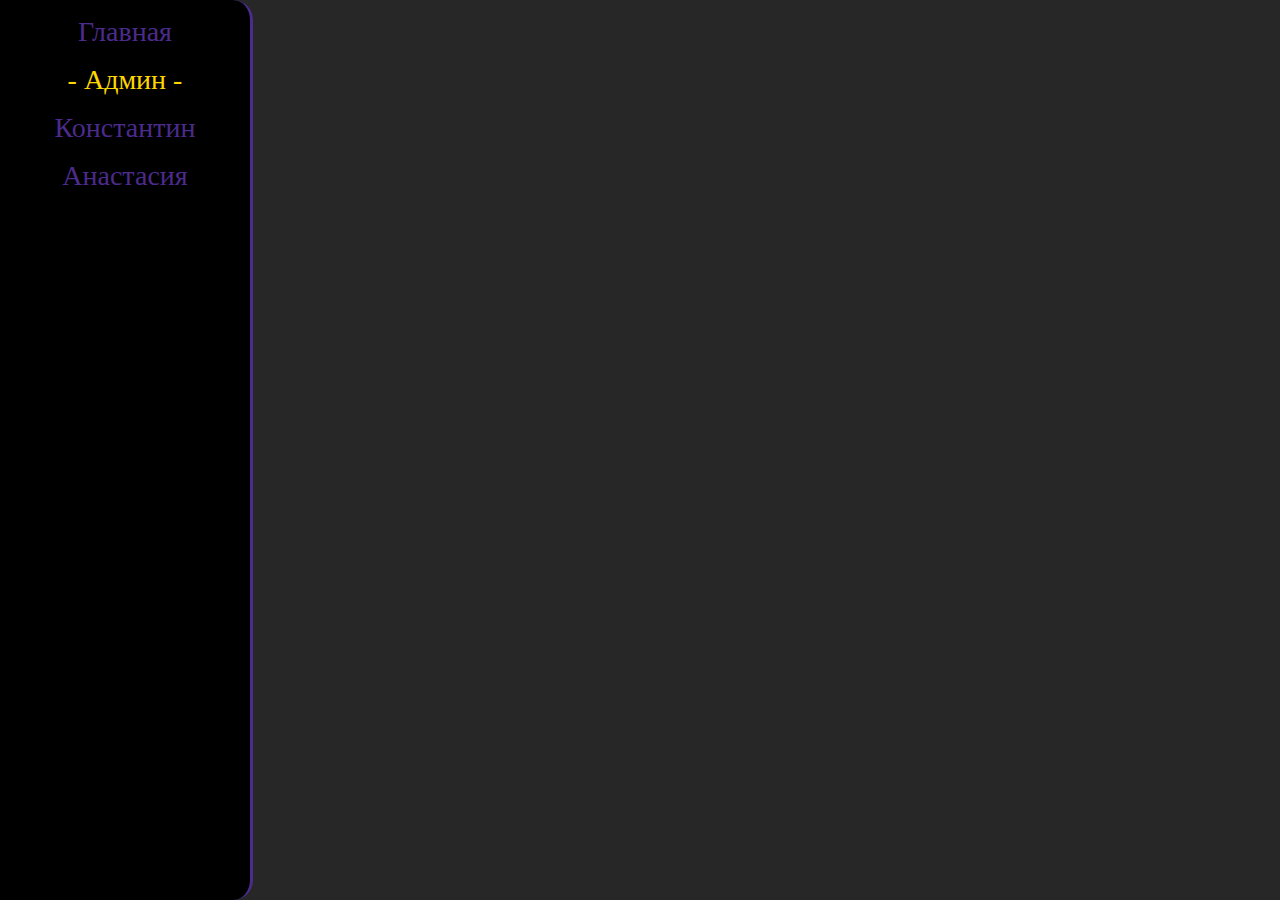
==== html/admin.html @ c2b6332e "Add files via upload" ====
<!DOCTYPE html>
<html>
    <head>
        <title>Душевка-Админ</title>
        <link rel="stylesheet" href="admin.css">
        <link rel="icon" type="images/x-icon" href="icons/Dushevka.ico">
    </head>
    <body>
        <div id="menu">
            <p>  <a href="/index.html" class="a1" id="a"> Главная </a>  </p>
            <p>  <a href="" class="a2" id="a">- Админ -</a>  </p>
            <p>  <a href="Konstantin.html" class="a3" id="a"> Константин </a>  </p>
            <p>  <a href="Anastasia.html" class="a4" id="a"> Анастасия </a>  </p>
        </div>



    </body>
</html>
---- html/admin.css ----
body {
    background-color: #272727;
}

#menu {
    width: 250px;
    height: 100%;
    background-color: black;
    position: fixed;
    top: 0px;
    left: 0px;
    text-align: center;
    border-top-right-radius: 20px;
    border-bottom-right-radius: 20px;
    border-right: 3px solid #4b2b8b;
}
    #a {
        font-size: 28px;
        text-decoration: none;
    }
        .a1 {
            color: #4b2b8b;
        }
        .a2 {
            color: gold;
        }
        .a3 {
            color: #4b2b8b;
        }
        .a4 {
            color: #4b2b8b;
        }
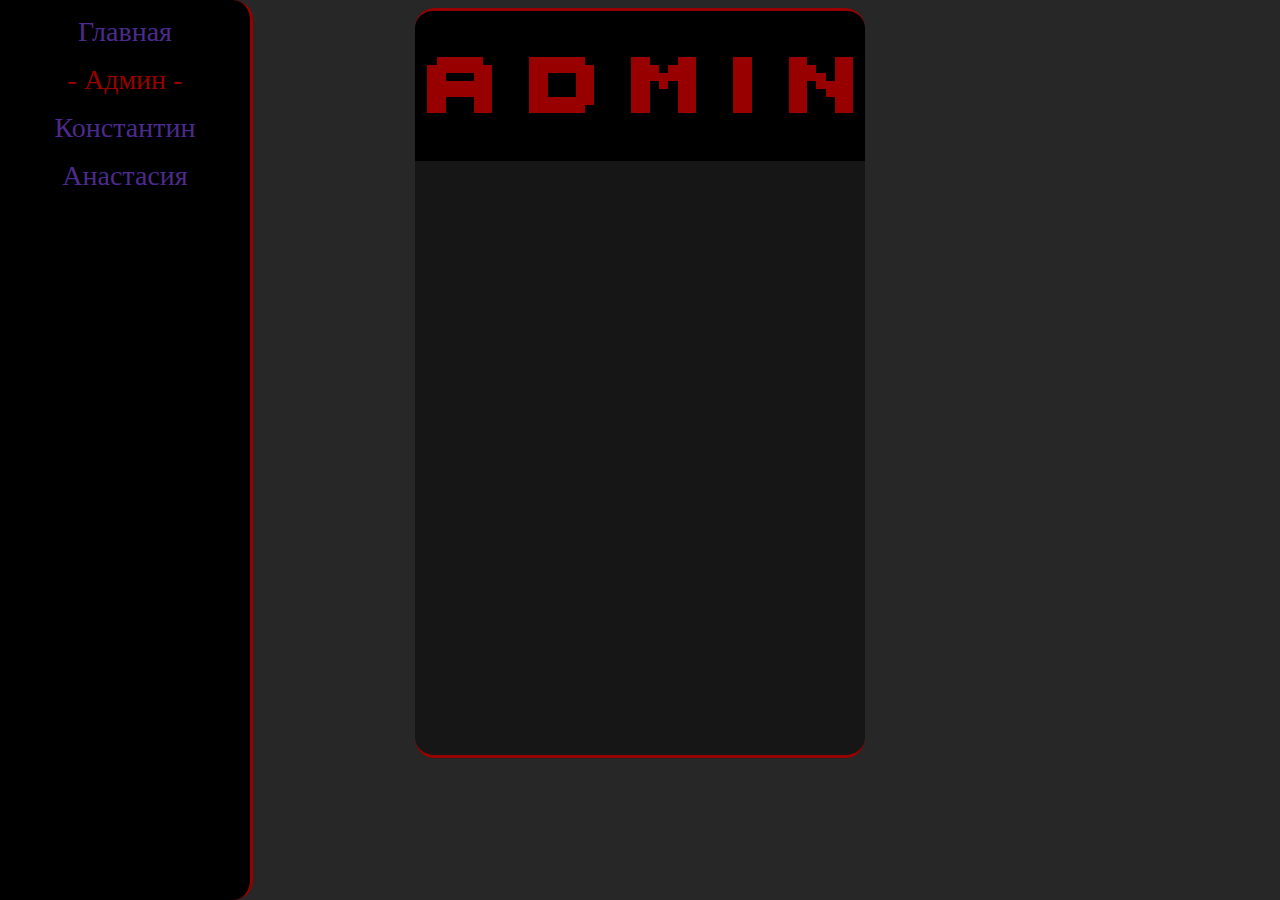
==== commit 64eb9b3d: "Add files via upload" ====
--- a/html/admin.html
+++ b/html/admin.html
@@ -15,5 +15,9 @@
 
 
 
+        <div class="B1" id="block">
+            <img src="/icons/admin.png" class="images">
+            
+        </div>
     </body>
 </html>--- a/html/admin.css
+++ b/html/admin.css
@@ -12,7 +12,7 @@
     text-align: center;
     border-top-right-radius: 20px;
     border-bottom-right-radius: 20px;
-    border-right: 3px solid #4b2b8b;
+    border-right: 3px solid #980000;
 }
     #a {
         font-size: 28px;
@@ -22,11 +22,30 @@
             color: #4b2b8b;
         }
         .a2 {
-            color: gold;
+            color: #980000;
         }
         .a3 {
             color: #4b2b8b;
         }
         .a4 {
             color: #4b2b8b;
-        }+        }
+
+#block {
+    width: 450px;
+    background-color: #161616;
+    border-radius: 20px;
+    border-top: 3px solid #980000;
+    border-bottom: 3px solid #980000;
+}
+    .B1 {
+        height: 744px;
+        margin: 0px auto 0px auto;
+    }
+
+.images {
+    width: 450px;
+    height: 150px;
+    border-top-left-radius: 18px;
+    border-top-right-radius: 18px;
+}